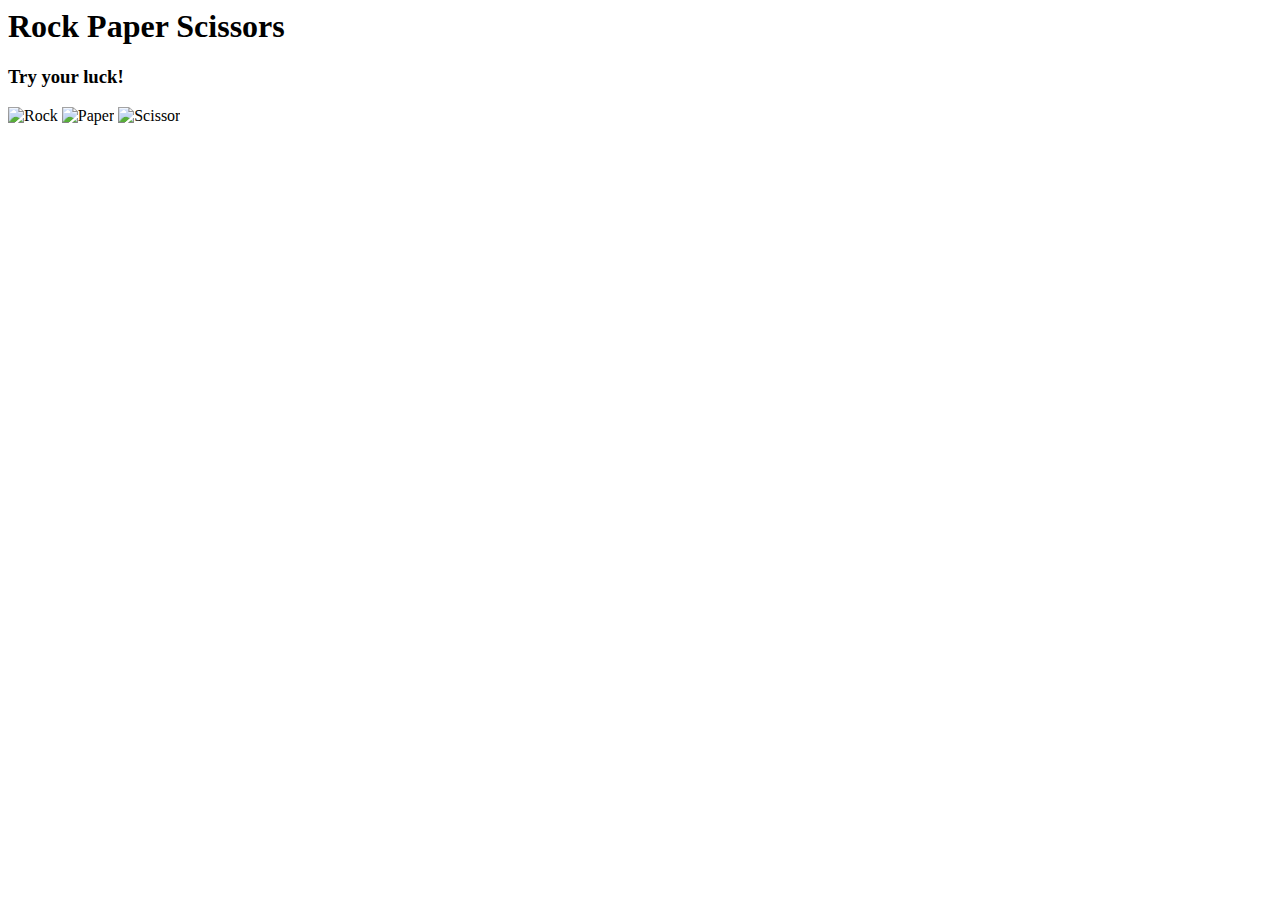
==== index.html @ e9ff4f6c "can show random image" ====
<html lang="en">
<head>
  <meta charset="UTF-8">
  <meta http-equiv="X-UA-Compatible" content="IE=edge">
  <meta name="viewport" content="width=device-width, initial-scale=1.0">
  <title>Rock Paper Scissors</title>
</head>
<body>
  <h1>Rock Paper Scissors</h1>
  <h3>Try your luck!</h3>
  <div id="images" onclick="getRandomImage()">
    <img id="rock" src=https://encrypted-tbn0.gstatic.com/images?q=tbn:ANd9GcTjbCbt-tpSLG0mW8ftMQqX1TLPh9zUh7-MoQ&usqp=CAU alt="Rock">
    <img id="paper" src="https://encrypted-tbn0.gstatic.com/images?q=tbn:ANd9GcT6F0pt5tNfkfpz8DYZ06UH4eUJV6GeOfg8kg&usqp=CAU" alt="Paper">
    <img id="scissor" src="https://encrypted-tbn0.gstatic.com/images?q=tbn:ANd9GcSLhxb4fESwYvjnFNbcai9MT6jBrE68GensGg&usqp=CAU" alt="Scissor">
  </div>
<script src="scripts.js"></script>
</body>
</html>
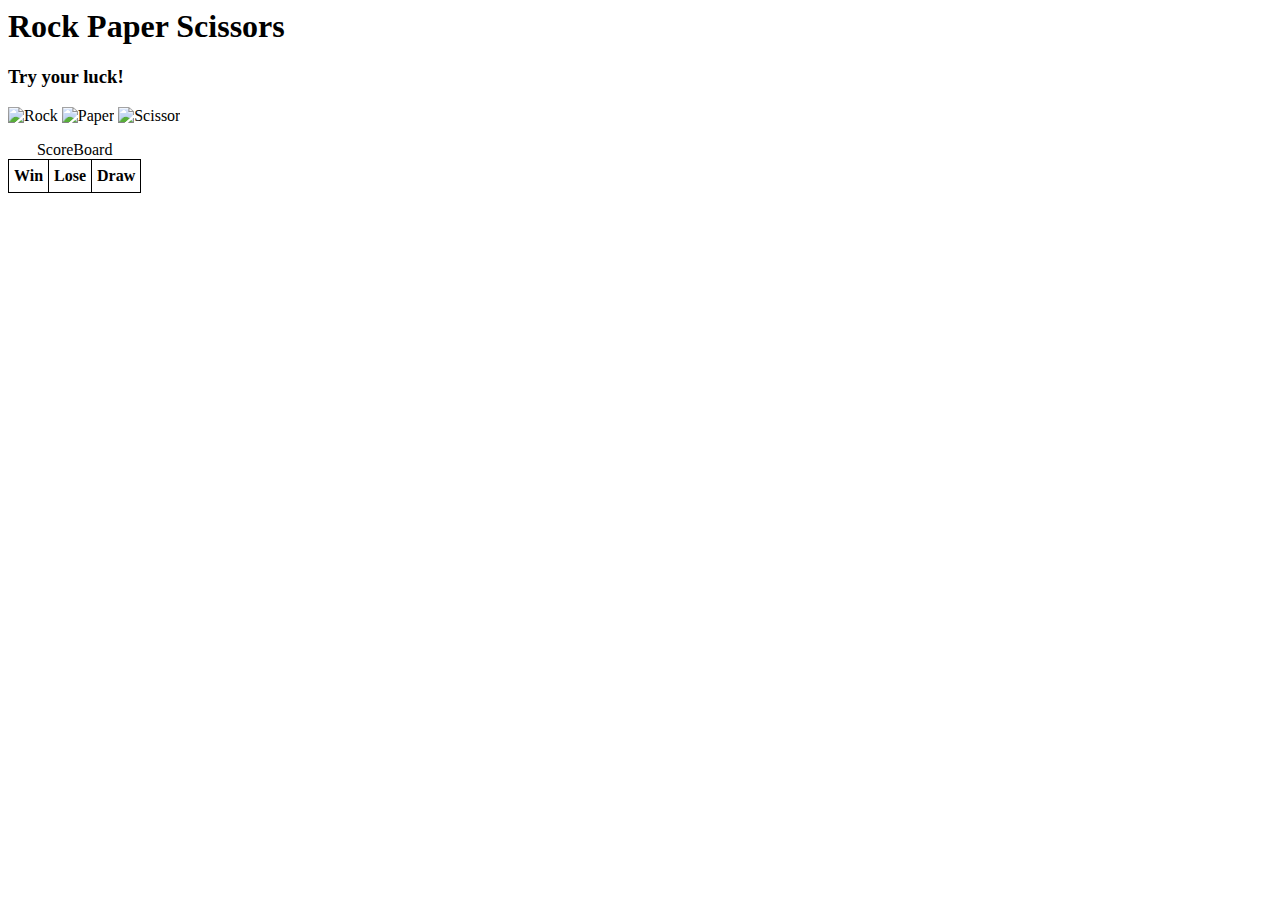
==== commit 619abc15: "score table is displaying score" ====
--- a/index.html
+++ b/index.html
@@ -1,18 +1,42 @@
 <html lang="en">
+
 <head>
   <meta charset="UTF-8">
   <meta http-equiv="X-UA-Compatible" content="IE=edge">
   <meta name="viewport" content="width=device-width, initial-scale=1.0">
   <title>Rock Paper Scissors</title>
 </head>
+
 <body>
   <h1>Rock Paper Scissors</h1>
   <h3>Try your luck!</h3>
-  <div id="images" onclick="getRandomImage()">
-    <img id="rock" src=https://encrypted-tbn0.gstatic.com/images?q=tbn:ANd9GcTjbCbt-tpSLG0mW8ftMQqX1TLPh9zUh7-MoQ&usqp=CAU alt="Rock">
-    <img id="paper" src="https://encrypted-tbn0.gstatic.com/images?q=tbn:ANd9GcT6F0pt5tNfkfpz8DYZ06UH4eUJV6GeOfg8kg&usqp=CAU" alt="Paper">
-    <img id="scissor" src="https://encrypted-tbn0.gstatic.com/images?q=tbn:ANd9GcSLhxb4fESwYvjnFNbcai9MT6jBrE68GensGg&usqp=CAU" alt="Scissor">
+  <div class="images">
+    <img id="rock"
+      src=https://encrypted-tbn0.gstatic.com/images?q=tbn:ANd9GcTjbCbt-tpSLG0mW8ftMQqX1TLPh9zUh7-MoQ&usqp=CAU
+      alt="Rock">
+    <img id="paper"
+      src="https://encrypted-tbn0.gstatic.com/images?q=tbn:ANd9GcT6F0pt5tNfkfpz8DYZ06UH4eUJV6GeOfg8kg&usqp=CAU"
+      alt="Paper">
+    <img id="scissor"
+      src="https://encrypted-tbn0.gstatic.com/images?q=tbn:ANd9GcSLhxb4fESwYvjnFNbcai9MT6jBrE68GensGg&usqp=CAU"
+      alt="Scissor">
   </div>
-<script src="scripts.js"></script>
+  <strong>
+    <p id="text"></p>
+  </strong>
+  <table id="scoreTable">
+    <caption>ScoreBoard</caption>
+    <thead>
+      <tr>
+        <th>Win</th>
+        <th>Lose</th>
+        <th>Draw</th>
+      </tr>
+    </thead>
+    <tbody id="tBodyOfScoreT"> </tbody>
+  </table>
+  <link rel="stylesheet" href="stylesheet.css">
+  <script src="script.js"></script>
 </body>
+
 </html>--- a/stylesheet.css
+++ b/stylesheet.css
@@ -0,0 +1,9 @@
+#scoreTable{
+  border: 1px solid black;
+  border-collapse: collapse;
+}
+
+th, td{
+  border: 1px solid;
+  padding: 7px 5px;
+}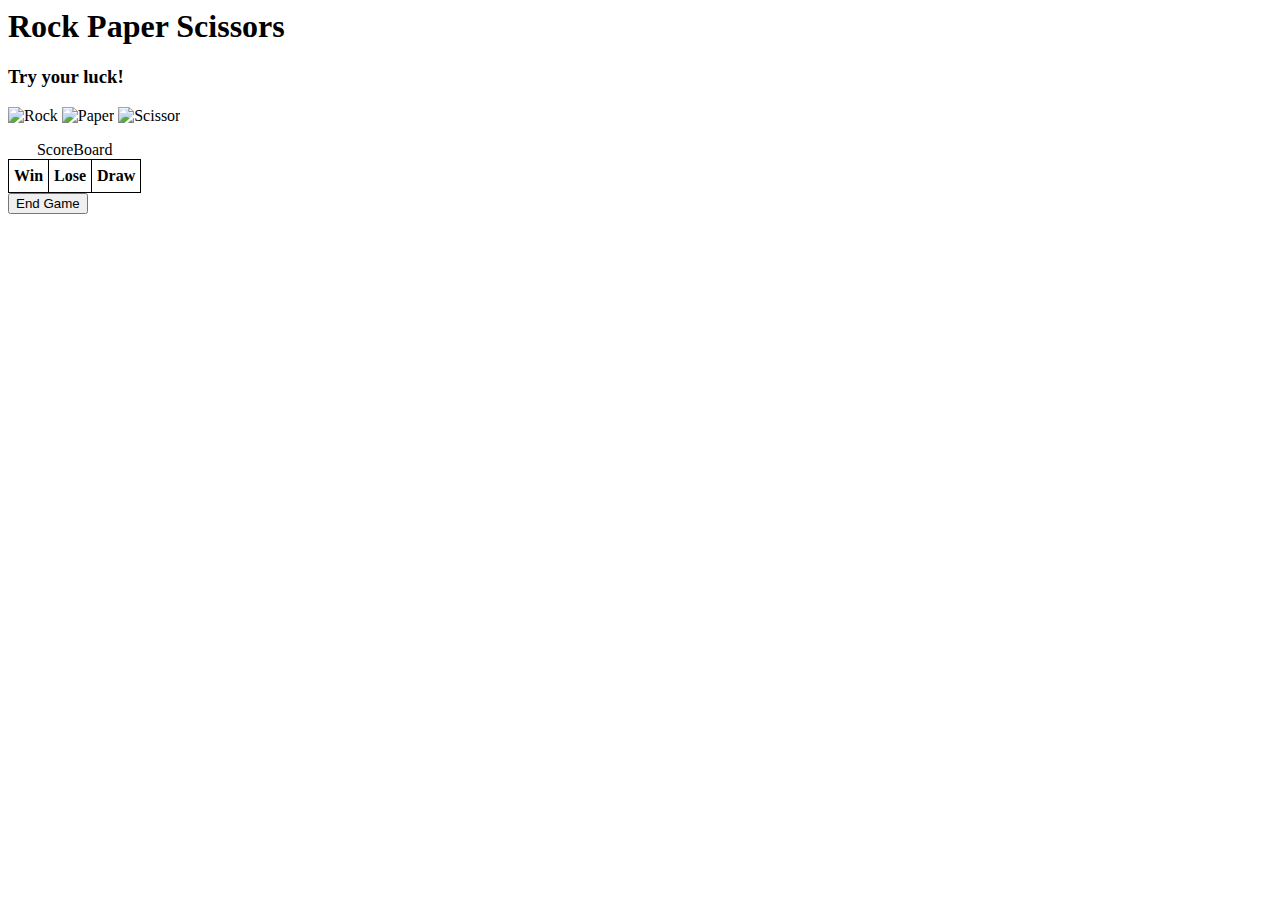
==== commit 05531435: "trying to display total score at the end of table in footer" ====
--- a/index.html
+++ b/index.html
@@ -34,7 +34,9 @@
       </tr>
     </thead>
     <tbody id="tBodyOfScoreT"> </tbody>
+    <tfoot id="footer"></tfoot>
   </table>
+  <button id="endGame">End Game</button>
   <link rel="stylesheet" href="stylesheet.css">
   <script src="script.js"></script>
 </body>
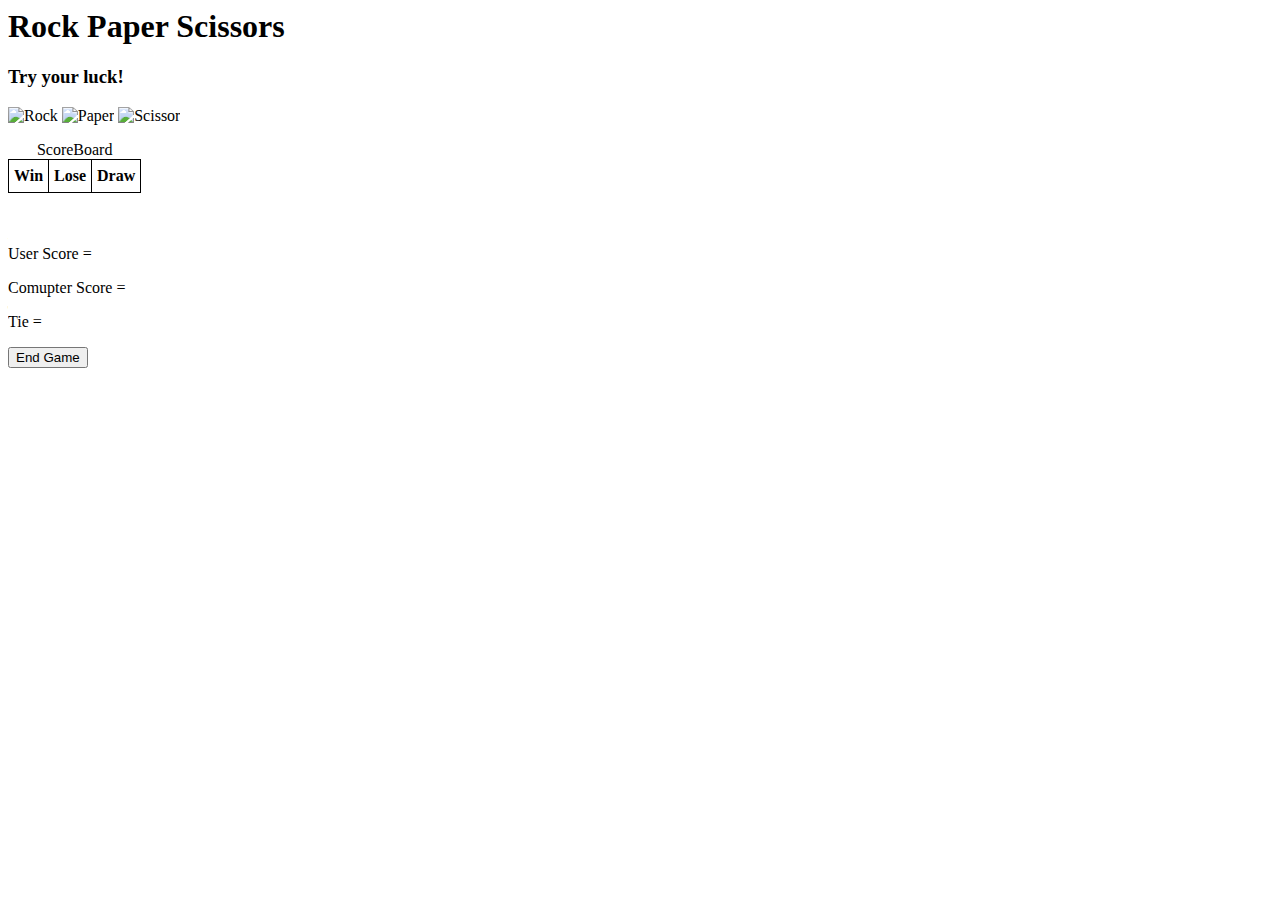
==== commit 89c06e83: "able to display the user and computer score on display" ====
--- a/index.html
+++ b/index.html
@@ -36,6 +36,12 @@
     <tbody id="tBodyOfScoreT"> </tbody>
     <tfoot id="footer"></tfoot>
   </table>
+  <br><br>
+  <div>
+    <p>User Score = <span id="userScore"></span></p> 
+    <p>Comupter Score = <span id="compScore"></span></p>
+    <p>Tie = <span id="tie"></span></p>
+  </div>
   <button id="endGame">End Game</button>
   <link rel="stylesheet" href="stylesheet.css">
   <script src="script.js"></script>
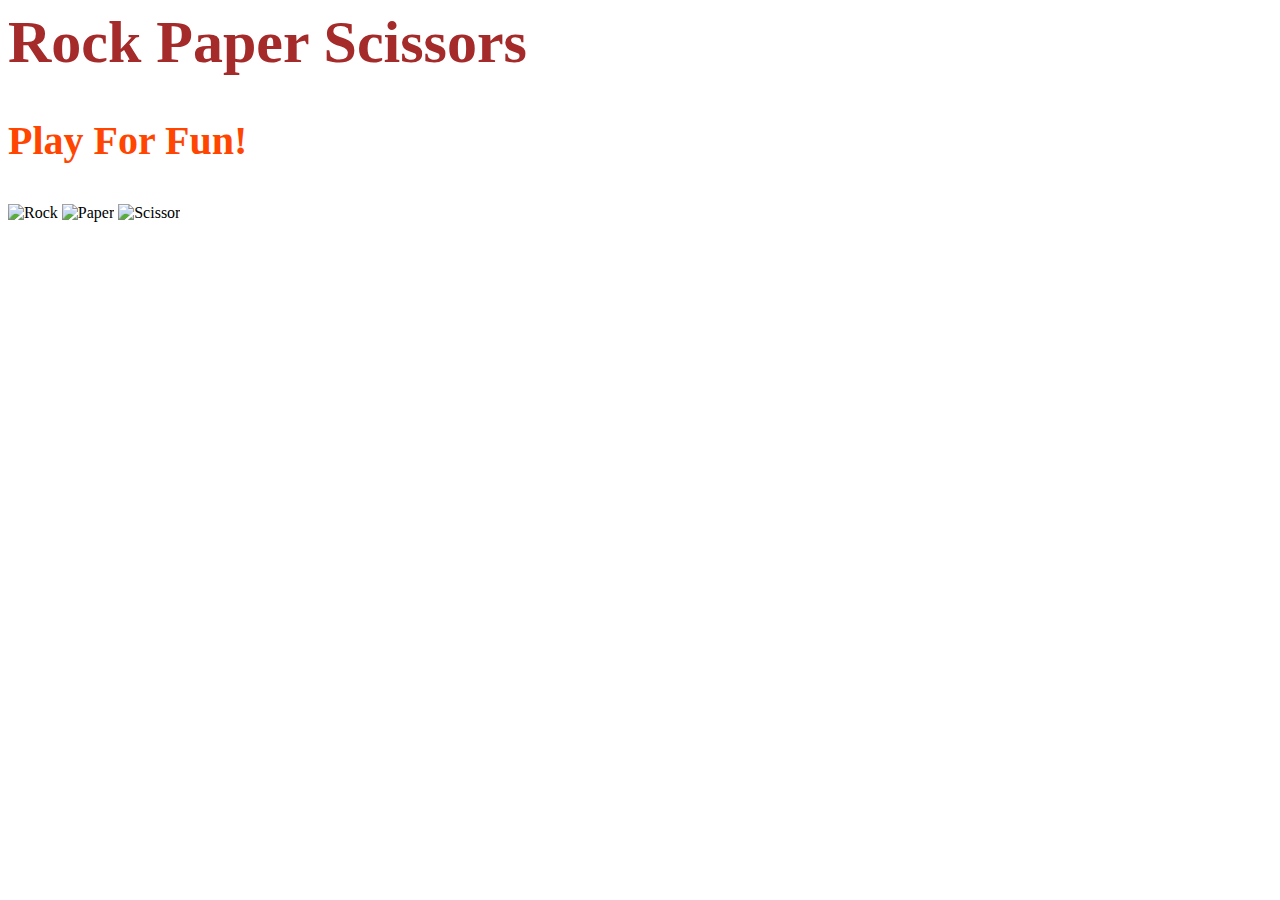
==== commit 547bd082: "RPS ready for review" ====
--- a/index.html
+++ b/index.html
@@ -9,40 +9,27 @@
 
 <body>
   <h1>Rock Paper Scissors</h1>
-  <h3>Try your luck!</h3>
+  <h3>Play For Fun!</h3>
+
   <div class="images">
     <img id="rock"
-      src=https://encrypted-tbn0.gstatic.com/images?q=tbn:ANd9GcTjbCbt-tpSLG0mW8ftMQqX1TLPh9zUh7-MoQ&usqp=CAU
+      src="https://encrypted-tbn0.gstatic.com/images?q=tbn:ANd9GcTiR80vQu8RQodJabjS_DEuDSKjEGj8FOFamQ&usqp=CAU"
       alt="Rock">
     <img id="paper"
-      src="https://encrypted-tbn0.gstatic.com/images?q=tbn:ANd9GcT6F0pt5tNfkfpz8DYZ06UH4eUJV6GeOfg8kg&usqp=CAU"
+      src="https://encrypted-tbn0.gstatic.com/images?q=tbn:ANd9GcRs76TjTo9IQinGCgOy8OG38h1LCaXoTTzcoQ&usqp=CAU"
       alt="Paper">
     <img id="scissor"
-      src="https://encrypted-tbn0.gstatic.com/images?q=tbn:ANd9GcSLhxb4fESwYvjnFNbcai9MT6jBrE68GensGg&usqp=CAU"
+      src="https://encrypted-tbn0.gstatic.com/images?q=tbn:ANd9GcRZgV9cF8NH7JJpld-Ulx5b_NggiMHtTK9lr5vBuXL1cHPlfnLZPY4DBIVJdY-8S4SbBjg&usqp=CAU"
       alt="Scissor">
   </div>
-  <strong>
-    <p id="text"></p>
-  </strong>
-  <table id="scoreTable">
-    <caption>ScoreBoard</caption>
-    <thead>
-      <tr>
-        <th>Win</th>
-        <th>Lose</th>
-        <th>Draw</th>
-      </tr>
-    </thead>
-    <tbody id="tBodyOfScoreT"> </tbody>
-    <tfoot id="footer"></tfoot>
-  </table>
   <br><br>
-  <div>
-    <p>User Score = <span id="userScore"></span></p> 
-    <p>Comupter Score = <span id="compScore"></span></p>
-    <p>Tie = <span id="tie"></span></p>
+
+  <div id="score">
+    <p id="win"><span id="userScore"></span></p>
+    <p id="loss"> <span id="compScore"></span></p>
+    <p id="tie"><span id="draw"></span></p>
   </div>
-  <button id="endGame">End Game</button>
+
   <link rel="stylesheet" href="stylesheet.css">
   <script src="script.js"></script>
 </body>
--- a/stylesheet.css
+++ b/stylesheet.css
@@ -1,9 +1,23 @@
-#scoreTable{
-  border: 1px solid black;
-  border-collapse: collapse;
+h1{
+  font-weight: bolder;
+  font-size: 60px;
+  color: brown;
 }
 
-th, td{
-  border: 1px solid;
-  padding: 7px 5px;
-}+h3{
+  font-size: 40px;
+  color: orangered
+}
+
+#score{
+  font-size: 25px;
+  font-weight: bold;
+}
+
+#win{
+  color: green;
+}
+
+#loss{
+  color: red;
+}
